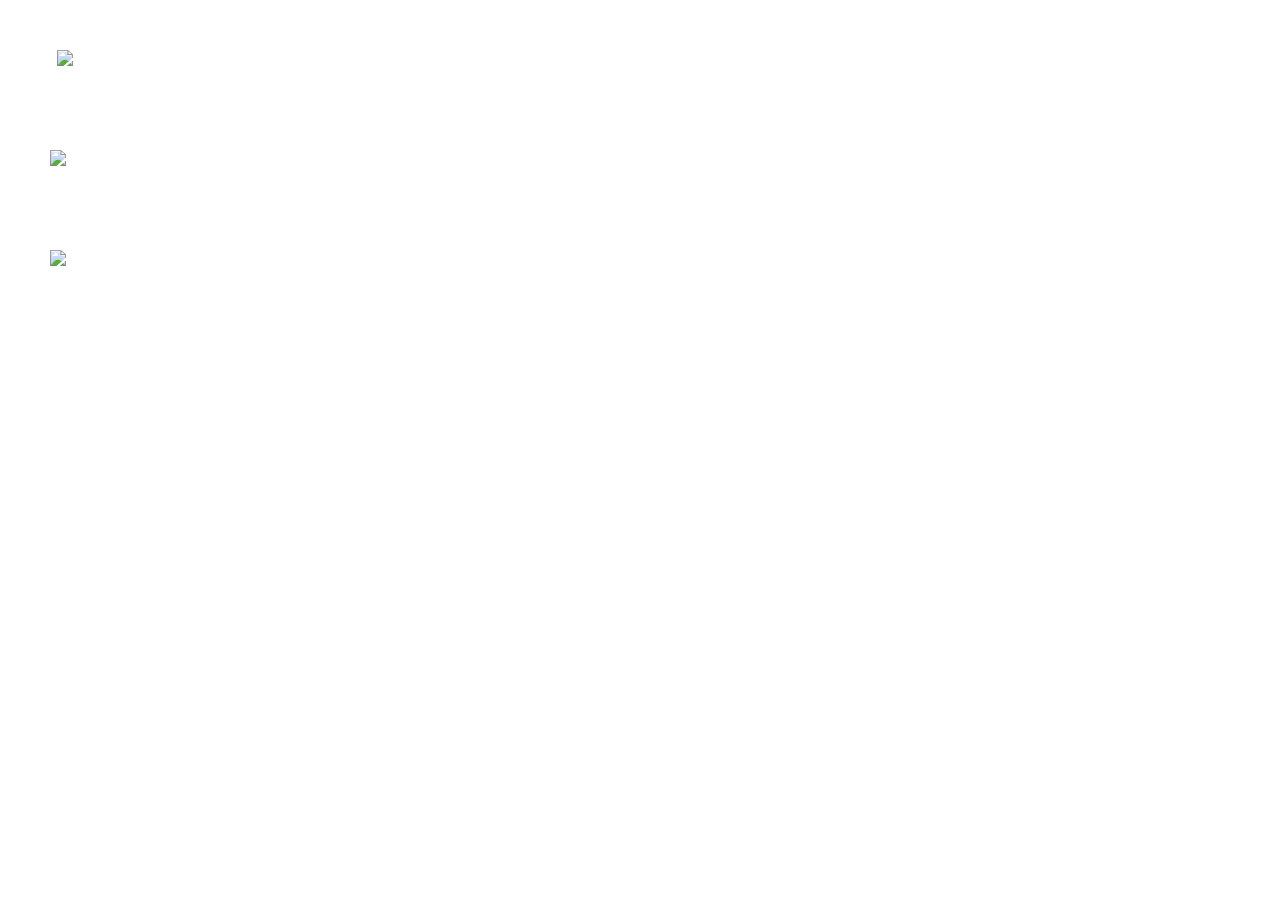
==== spotify.html @ ec16d07b "I am a music" ====
<!DOCTYPE html>
<html lang="pt">
<head>
    <meta charset="UTF-8">
    <meta name="viewport" content="width=device-width, initial-scale=1.0">
    <title>Simulação Windows</title>
    <style>
        body {
            margin: 0;
            overflow: hidden;
            transition: background 1s ease-in-out;
        }
        .icon {
            width: 80px;
            text-align: center;
            color: white;
            font-family: Arial, sans-serif;
            position: absolute;
            cursor: pointer;
        }
        .icon img {
            width: 50px;
            cursor: pointer;
        }
        .window {
            position: absolute;
            width: 800px; /* Aumentando a largura da janela */
            height: 600px; /* Aumentando a altura da janela */
            background: white;
            border-radius: 8px;
            box-shadow: 0 4px 8px rgba(0, 0, 0, 0.2);
            display: none;
            padding: 10px;
        }
        .header {
            background: #0078D7;
            color: white;
            padding: 5px;
            cursor: move;
        }
        iframe {
            border: none;
        }
    </style>
</head>
<body>
    <div class="icon" style="top: 50px; left: 50px;" onclick="openWindow('github')">
        <img src="https://github.githubassets.com/images/modules/logos_page/GitHub-Mark.png" alt="GitHub">
        <div>GitHub</div>
    </div>
    <div class="icon" style="top: 150px; left: 50px;" onclick="openWindow('instagram')">
        <img src="https://upload.wikimedia.org/wikipedia/commons/a/a5/Instagram_icon.png" alt="Instagram">
        <div>Instagram</div>
    </div>
    <div class="icon" style="top: 250px; left: 50px;" onclick="openWindow('spotify')">
        <img src="https://upload.wikimedia.org/wikipedia/commons/1/19/Spotify_logo_without_text.svg" alt="Spotify Trailer">
        <div>Spotify</div>
    </div>
    
    <div id="github" class="window" style="top: 100px; left: 200px;">
        <div class="header">GitHub <span onclick="closeWindow('github')" style="float:right; cursor:pointer;">X</span></div>
        <iframe src="https://github.com/aldirpedro" width="100%" height="90%"></iframe>
    </div>
    <div id="instagram" class="window" style="top: 150px; left: 250px;">
        <div class="header">Instagram <span onclick="closeWindow('instagram')" style="float:right; cursor:pointer;">X</span></div>
        <iframe src="https://www.instagram.com/aldir_pedro/" width="100%" height="90%"></iframe>
    </div>
    <div id="spotify" class="window" style="top: 200px; left: 300px;">
        <div class="header">Spotify Trailer <span onclick="closeWindow('spotify')" style="float:right; cursor:pointer;">X</span></div>
        <iframe width="100%" height="100%" src="https://www.youtube.com/embed/VtvfbGRDJbY" frameborder="0" allowfullscreen></iframe>
    </div>

    <script>
        // Array de fundos
        const backgrounds = [
            "https://i.gifer.com/F1ga.gif",  // Fundo 1
            "https://i.gifer.com/J6vi.gif",  // Fundo 2
            "https://i.gifer.com/7rF7.gif"    // Fundo 3
        ];

        let currentBackgroundIndex = 0;

        // Função para trocar o fundo
        function changeBackground() {
            document.body.style.backgroundImage = `url('${backgrounds[currentBackgroundIndex]}')`;
            document.body.style.backgroundSize = "cover";
            document.body.style.backgroundPosition = "center center";
            currentBackgroundIndex = (currentBackgroundIndex + 1) % backgrounds.length;
        }

        // Trocar fundo a cada 3 minutos (180 segundos)
        setInterval(changeBackground, 180000);

        // Alterar o fundo ao carregar a página
        changeBackground();

        // Funções para abrir e fechar janelas
        function openWindow(windowId) {
            document.getElementById(windowId).style.display = 'block';
        }

        function closeWindow(windowId) {
            document.getElementById(windowId).style.display = 'none';
        }
    </script>
</body>
</html>
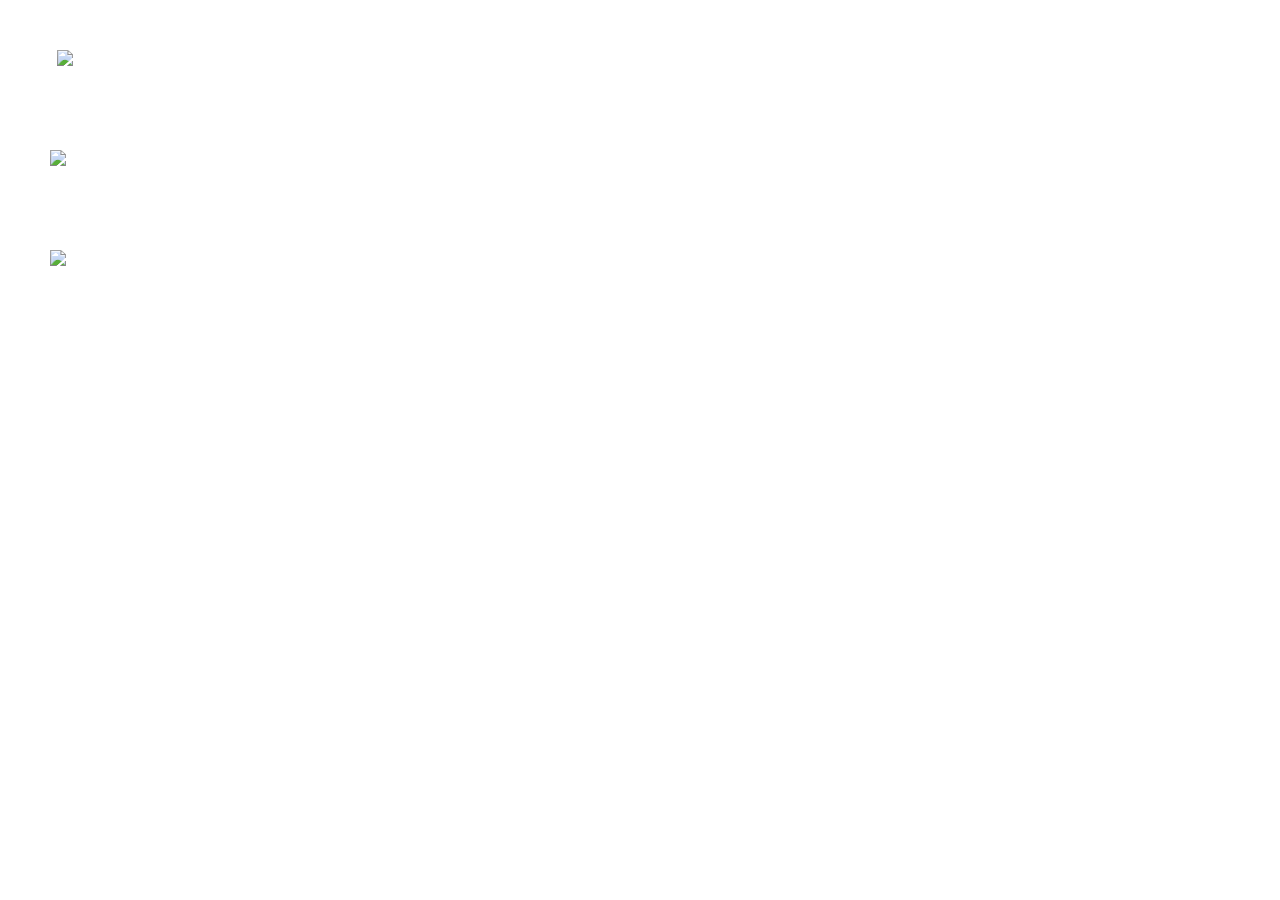
==== commit 21b25e4d: "I am music" ====
--- a/spotify.html
+++ b/spotify.html
@@ -73,7 +73,7 @@
     <script>
         // Array de fundos
         const backgrounds = [
-            "https://i.gifer.com/F1ga.gif",  // Fundo 1
+            "https://i.gifer.com/Iv64.gif",  // Fundo 1
             "https://i.gifer.com/J6vi.gif",  // Fundo 2
             "https://i.gifer.com/7rF7.gif"    // Fundo 3
         ];
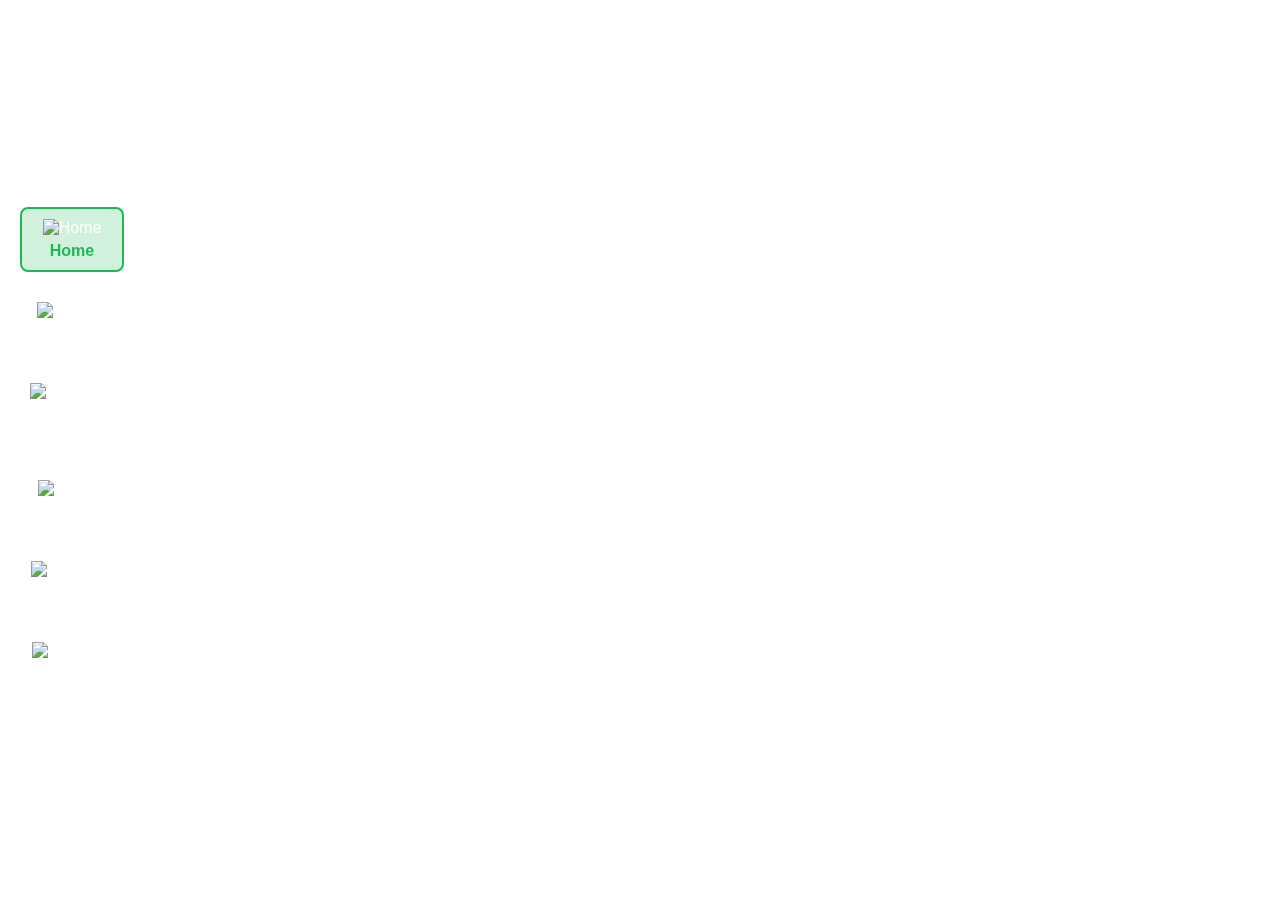
==== commit 86cf880a: "I am music" ====
--- a/spotify.html
+++ b/spotify.html
@@ -10,72 +10,243 @@
             overflow: hidden;
             transition: background 1s ease-in-out;
         }
+        .icon-list {
+            position: fixed;
+            left: 20px;
+            top: 50%;
+            transform: translateY(-50%);
+            display: flex;
+            flex-direction: column;
+            gap: 20px;
+            z-index: 1000;
+        }
         .icon {
             width: 80px;
             text-align: center;
             color: white;
             font-family: Arial, sans-serif;
-            position: absolute;
             cursor: pointer;
+            transition: all 0.3s ease;
+            padding: 10px;
+            border-radius: 8px;
+        }
+        .icon:hover {
+            transform: scale(1.1);
+            background: rgba(255, 255, 255, 0.1);
         }
         .icon img {
             width: 50px;
-            cursor: pointer;
+            height: 50px;
+            margin-bottom: 5px;
+            transition: all 0.3s ease;
+        }
+        .icon:first-child {
+            background: rgba(29, 185, 84, 0.2);
+            border: 2px solid #1DB954;
+        }
+        .icon:first-child:hover {
+            background: rgba(29, 185, 84, 0.3);
+            transform: scale(1.15);
+        }
+        .icon:first-child img {
+            width: 60px;
+            height: 60px;
+        }
+        .icon:first-child div {
+            font-size: 16px;
+            font-weight: bold;
+            color: #1DB954;
         }
         .window {
             position: absolute;
-            width: 800px; /* Aumentando a largura da janela */
-            height: 600px; /* Aumentando a altura da janela */
-            background: white;
+            width: 800px;
+            height: 600px;
+            background: #1e1e1e;
+            border: 1px solid #333;
             border-radius: 8px;
             box-shadow: 0 4px 8px rgba(0, 0, 0, 0.2);
             display: none;
             padding: 10px;
+            top: 50%;
+            left: 50%;
+            transform: translate(-50%, -50%);
+            z-index: 1000;
         }
         .header {
-            background: #0078D7;
-            color: white;
-            padding: 5px;
-            cursor: move;
+            background: #2d2d2d;
+            color: white;
+            padding: 8px;
+            font-size: 14px;
+            border-bottom: 1px solid #333;
+            display: flex;
+            justify-content: space-between;
+            align-items: center;
+        }
+        .close-button {
+            cursor: pointer;
+            padding: 5px 10px;
+        }
+        .desktop-preview {
+            padding: 0;
+            text-align: center;
+            height: calc(100% - 40px);
+            display: flex;
+            justify-content: center;
+            align-items: center;
+            overflow: hidden;
+            background: #000;
+        }
+        .desktop-preview img {
+            width: 100%;
+            height: 100%;
+            object-fit: contain;
+            border-radius: 0 0 8px 8px;
+        }
+        .app-icons {
+            position: absolute;
+            bottom: 20px;
+            left: 20px;
+            display: flex;
+            gap: 20px;
+        }
+        .app-icon {
+            display: flex;
+            flex-direction: column;
+            align-items: center;
+            background: rgba(255, 255, 255, 0.1);
+            padding: 10px;
+            border-radius: 8px;
+            backdrop-filter: blur(5px);
+            transition: all 0.3s ease;
+        }
+        .app-icon:hover {
+            transform: scale(1.1);
+            background: rgba(255, 255, 255, 0.2);
+        }
+        .app-icon img {
+            width: 32px;
+            height: 32px;
+            margin-bottom: 5px;
+        }
+        .app-icon span {
+            color: white;
+            font-size: 10px;
         }
         iframe {
+            width: 100%;
+            height: calc(100% - 40px);
             border: none;
+            border-radius: 0 0 8px 8px;
+        }
+        .content-frame {
+            display: flex;
+            justify-content: center;
+            align-items: center;
+            height: calc(100% - 40px);
+            padding: 20px;
+        }
+        .link-button {
+            display: inline-block;
+            padding: 15px 30px;
+            background: #1DB954;
+            color: white;
+            text-decoration: none;
+            border-radius: 25px;
+            font-size: 18px;
+            transition: all 0.3s ease;
+            border: 2px solid #1DB954;
+        }
+        .link-button:hover {
+            background: transparent;
+            color: #1DB954;
+            transform: scale(1.05);
         }
     </style>
 </head>
 <body>
-    <div class="icon" style="top: 50px; left: 50px;" onclick="openWindow('github')">
+    <div class="icon-list">
+        <div class="icon" onclick="openWindow('home')">
+            <img src="https://cdn-icons-png.flaticon.com/512/25/25694.png" alt="Home">
+            <div>Home</div>
+        </div>
+        <div class="icon" onclick="openWindow('github')">
         <img src="https://github.githubassets.com/images/modules/logos_page/GitHub-Mark.png" alt="GitHub">
         <div>GitHub</div>
     </div>
-    <div class="icon" style="top: 150px; left: 50px;" onclick="openWindow('instagram')">
+        <div class="icon" onclick="openWindow('instagram')">
         <img src="https://upload.wikimedia.org/wikipedia/commons/a/a5/Instagram_icon.png" alt="Instagram">
         <div>Instagram</div>
     </div>
-    <div class="icon" style="top: 250px; left: 50px;" onclick="openWindow('spotify')">
-        <img src="https://upload.wikimedia.org/wikipedia/commons/1/19/Spotify_logo_without_text.svg" alt="Spotify Trailer">
+        <div class="icon" onclick="openWindow('spotify')">
+            <img src="https://www.youtube.com/watch?v=VtvfbGRDJbY" alt="Spotify">
         <div>Spotify</div>
+        </div>
+        <div class="icon" onclick="openWindow('youtube')">
+            <img src="https://upload.wikimedia.org/wikipedia/commons/0/09/YouTube_full-color_icon_%282017%29.svg" alt="YouTube">
+            <div>YouTube</div>
+        </div>
+        <div class="icon" onclick="openWindow('linkedin')">
+            <img src="https://upload.wikimedia.org/wikipedia/commons/c/ca/LinkedIn_logo_initials.png" alt="LinkedIn">
+            <div>LinkedIn</div>
+        </div>
+    </div>
+
+    <div id="home" class="window">
+        <div class="header">
+            <span>Home</span>
+            <span class="close-button" onclick="closeWindow('home')">X</span>
+        </div>
+        <div class="desktop-preview">
+            <img src="https://s2-techtudo.glbimg.com/p7LEVxez4q_ObbQqVwfnoFL3eeg=/0x0:695x434/984x0/smart/filters:strip_icc()/i.s3.glbimg.com/v1/AUTH_08fbf48bc0524877943fe86e43087e7a/internal_photos/bs/2021/k/6/0ko4LtTlK9EOXhMpW9qw/2016-01-26-113.jpg" alt="Desktop Environment">
+        </div>
+    </div>
+
+    <div id="github" class="window">
+        <div class="header">
+            <span>GitHub</span>
+            <span class="close-button" onclick="closeWindow('github')">X</span>
+        </div>
+        <div class="content-frame">
+            <a href="https://github.com/aldirpedro" target="_blank" class="link-button">Acessar GitHub</a>
+        </div>
     </div>
     
-    <div id="github" class="window" style="top: 100px; left: 200px;">
-        <div class="header">GitHub <span onclick="closeWindow('github')" style="float:right; cursor:pointer;">X</span></div>
-        <iframe src="https://github.com/aldirpedro" width="100%" height="90%"></iframe>
-    </div>
-    <div id="instagram" class="window" style="top: 150px; left: 250px;">
-        <div class="header">Instagram <span onclick="closeWindow('instagram')" style="float:right; cursor:pointer;">X</span></div>
-        <iframe src="https://www.instagram.com/aldir_pedro/" width="100%" height="90%"></iframe>
-    </div>
-    <div id="spotify" class="window" style="top: 200px; left: 300px;">
-        <div class="header">Spotify Trailer <span onclick="closeWindow('spotify')" style="float:right; cursor:pointer;">X</span></div>
-        <iframe width="100%" height="100%" src="https://www.youtube.com/embed/VtvfbGRDJbY" frameborder="0" allowfullscreen></iframe>
+    <div id="instagram" class="window">
+        <div class="header">
+            <span>Instagram</span>
+            <span class="close-button" onclick="closeWindow('instagram')">X</span>
+        </div>
+        <div class="content-frame">
+            <a href="https://www.instagram.com/aldir_pedro/" target="_blank" class="link-button">Acessar Instagram</a>
+        </div>
+    </div>
+
+    <div id="youtube" class="window">
+        <div class="header">
+            <span>YouTube</span>
+            <span class="close-button" onclick="closeWindow('youtube')">X</span>
+        </div>
+        <div class="content-frame">
+            <a href="https://www.youtube.com/feed/trending?bp=6gQJRkVleHBsb3Jl" target="_blank" class="link-button">Acessar YouTube</a>
+        </div>
+    </div>
+
+    <div id="linkedin" class="window">
+        <div class="header">
+            <span>LinkedIn</span>
+            <span class="close-button" onclick="closeWindow('linkedin')">X</span>
+        </div>
+        <div class="content-frame">
+            <a href="https://www.linkedin.com/feed/?trk=seo-authwall-base_sign-in-submit" target="_blank" class="link-button">Acessar LinkedIn</a>
+        </div>
     </div>
 
     <script>
         // Array de fundos
         const backgrounds = [
-            "https://i.gifer.com/Iv64.gif",  // Fundo 1
-            "https://i.gifer.com/J6vi.gif",  // Fundo 2
-            "https://i.gifer.com/7rF7.gif"    // Fundo 3
+            "https://i.gifer.com/Iv64.gif",
+            "https://i.gifer.com/J6vi.gif",
+            "https://i.gifer.com/7rF7.gif"
         ];
 
         let currentBackgroundIndex = 0;
